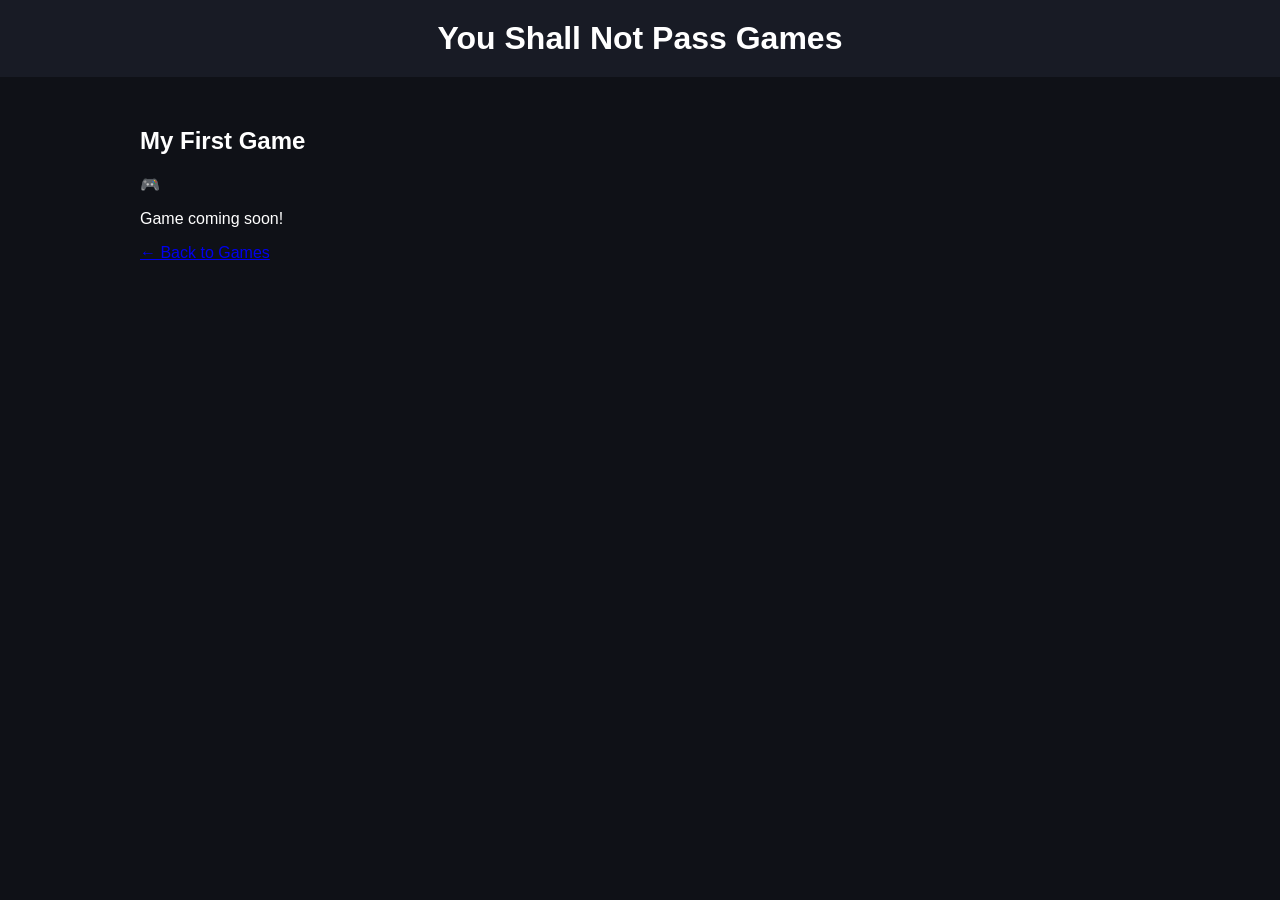
==== game1.html @ ca1f3576 "Rename My First Game to game1.html" ====
<!DOCTYPE html>
<html>

<head>
    <title>My First Game - You Shall Not Pass Games</title>
    <link rel="stylesheet" href="style.css">
</head>

<body>

    <header>
        <h1>You Shall Not Pass Games</h1>
    </header>

    <main>

        <h2>My First Game</h2>

        <div class="game-area">
            🎮
            <p>Game coming soon!</p>
        </div>

        <a href="index.html">← Back to Games</a>

    </main>

</body>

</html>
---- style.css ----
body {
    margin: 0;
    font-family: Arial, sans-serif;
    background: #0f1117;
    color: white;
}

header {
    background: #181b25;
    padding: 20px;
    text-align: center;
}

header h1 {
    margin: 0;
    font-size: 32px;
}

main {
    max-width: 1000px;
    margin: auto;
    padding: 30px 20px;
}
.games {
    display: grid;
    grid-template-columns: repeat(3, 1fr);
    gap: 20px;
}
.game-card {
    background: #1c202b;
    border-radius: 12px;
    padding: 20px;
    margin-top: 20px;
}
.game-image {
    height: 150px;
    background: #292d3a;
    border-radius: 10px;
    display: flex;
    align-items: center;
    justify-content: center;
    font-size: 60px;
}

.game-card h3 {
    margin-bottom: 5px;
}

.game-card p {
    color: #aaa;
}

.game-card button {
    background: #6c5ce7;
    color: white;
    border: none;
    padding: 10px 20px;
    border-radius: 8px;
    cursor: pointer;
    font-size: 16px;
}

.game-card button:hover {
    background: #5848c2;
}
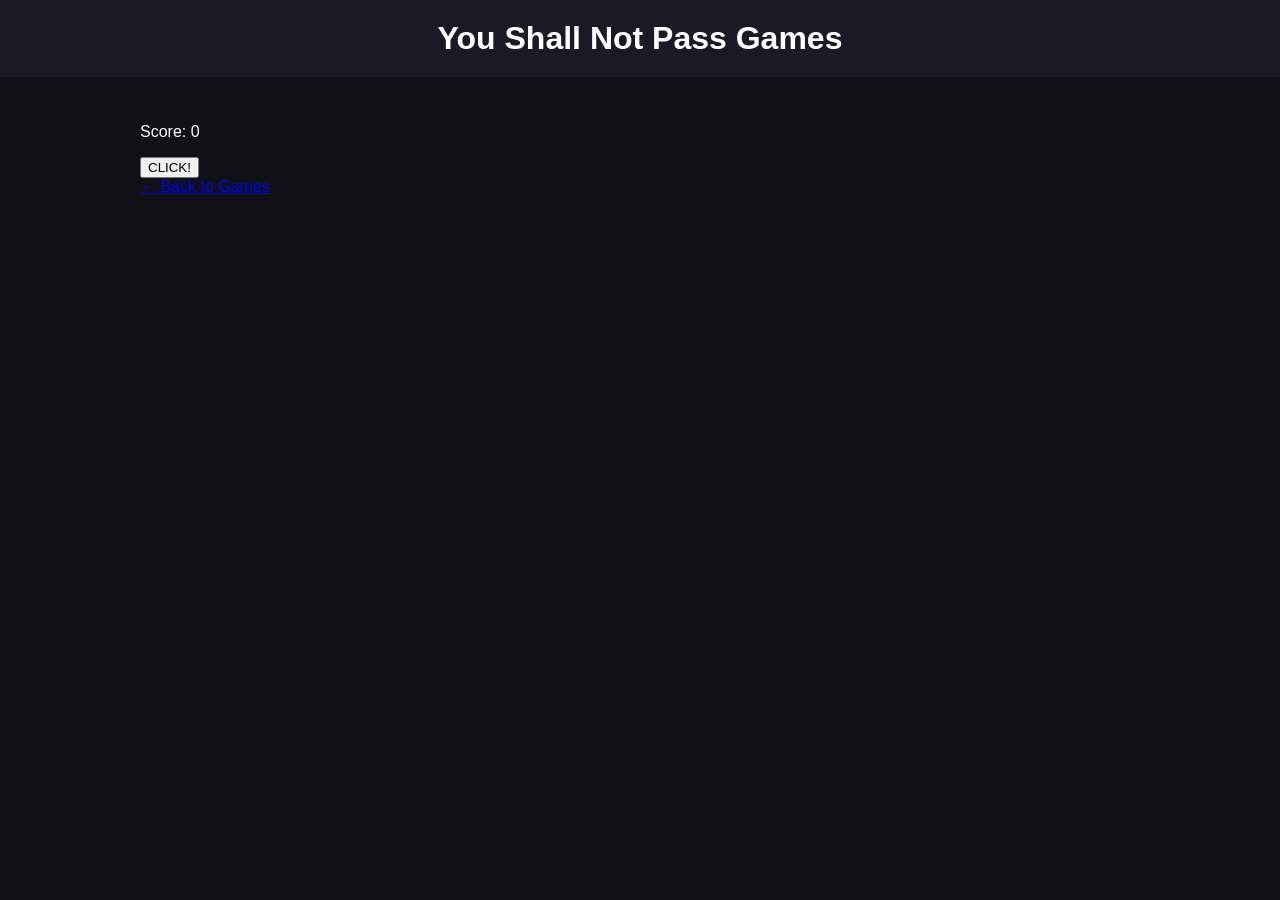
==== commit 6ace99c8: "Update game1.html" ====
--- a/game1.html
+++ b/game1.html
@@ -14,17 +14,20 @@
 
     <main>
 
-        <h2>My First Game</h2>
+<div class="game-area">
 
-        <div class="game-area">
-            🎮
-            <p>Game coming soon!</p>
-        </div>
+    <p>Score: <span id="score">0</span></p>
+
+    <button onclick="addPoint()">CLICK!</button>
+
+</div>
 
         <a href="index.html">← Back to Games</a>
 
     </main>
 
+    <script src="script.js"></script>
+
 </body>
 
 </html>
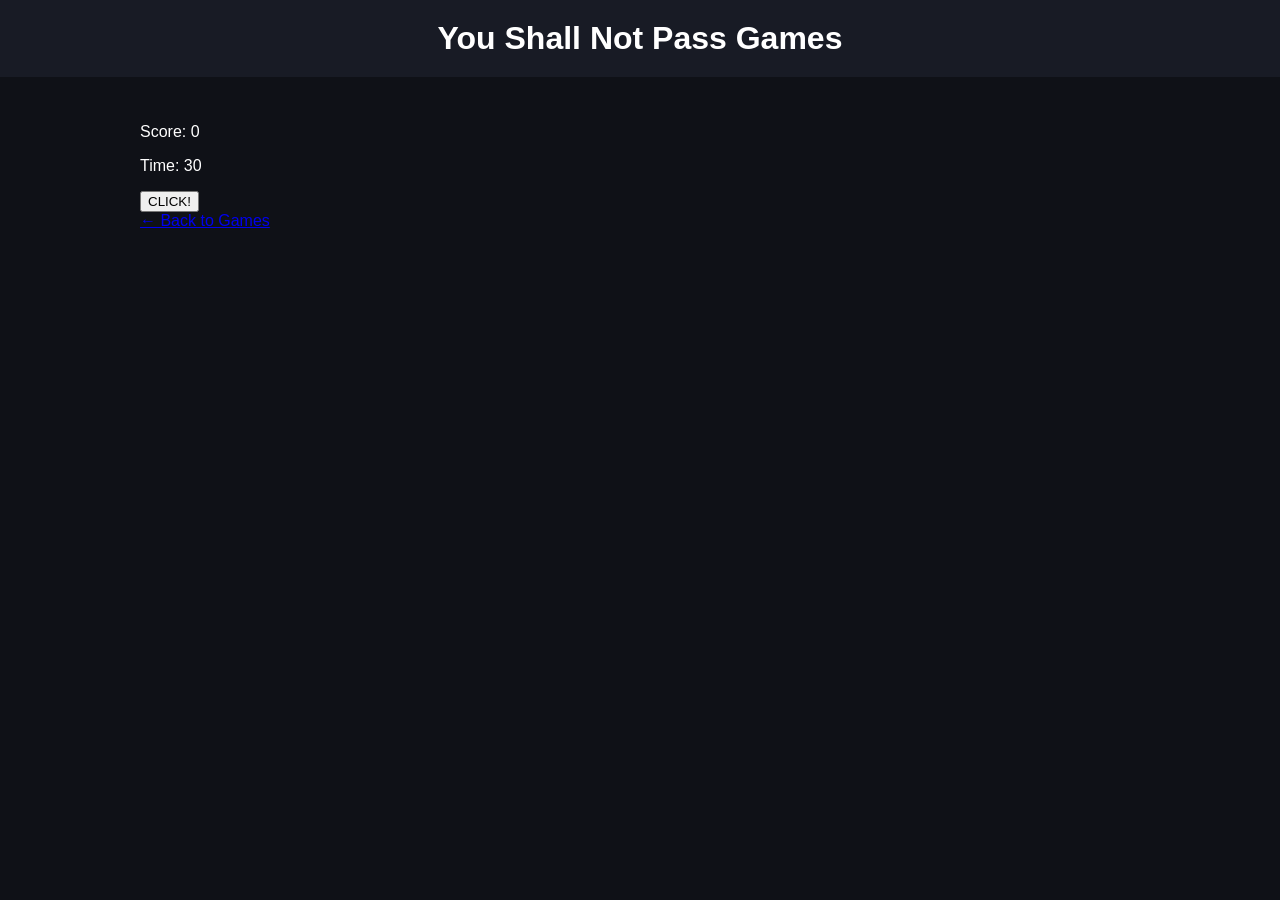
==== commit 8d984a54: "Update game1.html" ====
--- a/game1.html
+++ b/game1.html
@@ -18,6 +18,8 @@
 
     <p>Score: <span id="score">0</span></p>
 
+    <p>Time: <span id="timer">30</span></p>
+
     <button onclick="addPoint()">CLICK!</button>
 
 </div>
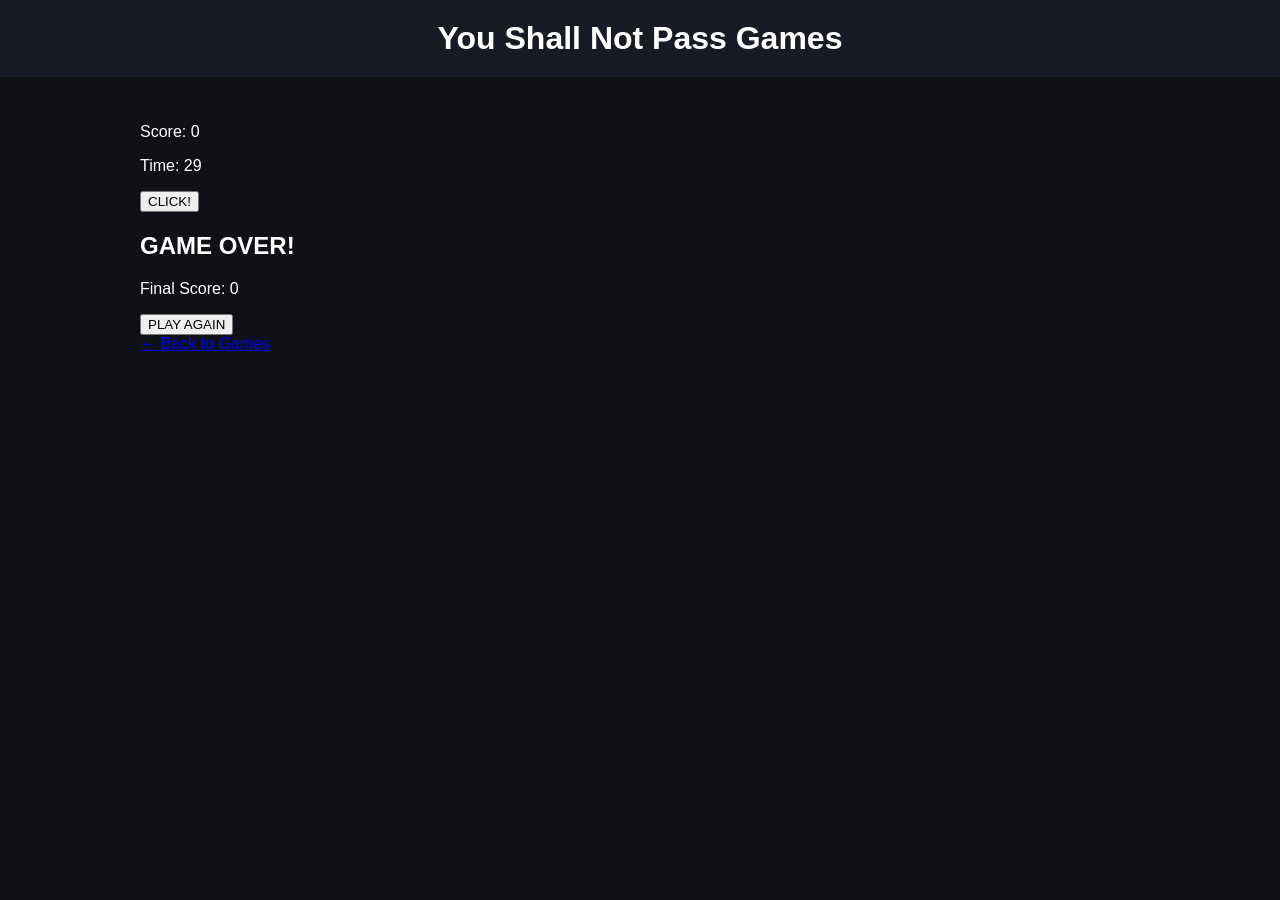
==== commit 816158b3: "Update game1.html" ====
--- a/game1.html
+++ b/game1.html
@@ -22,6 +22,11 @@
 
     <button onclick="addPoint()">CLICK!</button>
 
+    <div id="game-over">
+    <h2>GAME OVER!</h2>
+    <p>Final Score: <span id="final-score">0</span></p>
+    <button onclick="restartGame()">PLAY AGAIN</button>
+</div>
 </div>
 
         <a href="index.html">← Back to Games</a>
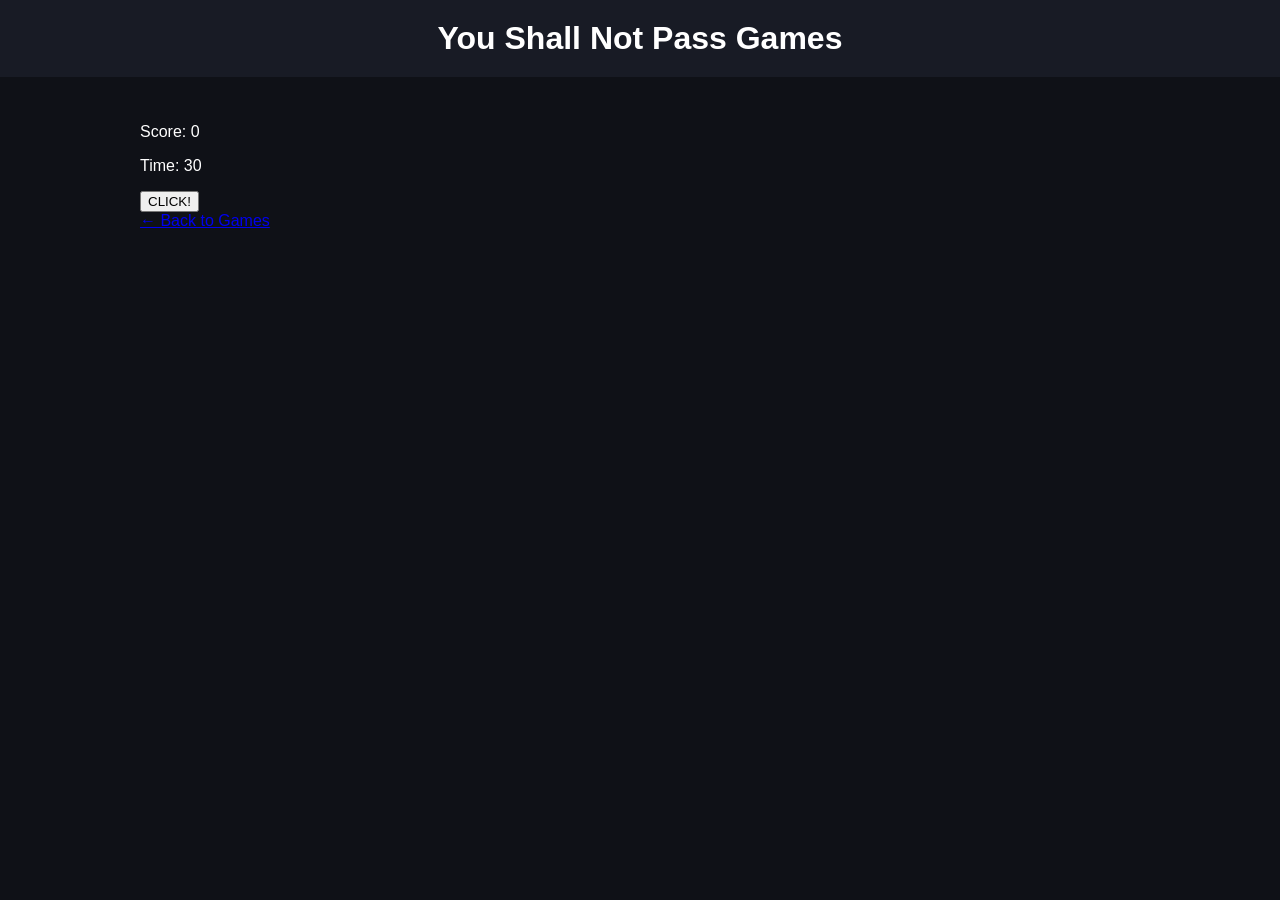
==== commit dfd9d9c4: "Update game1.html" ====
--- a/game1.html
+++ b/game1.html
@@ -33,7 +33,7 @@
 
     </main>
 
-    <script src="script.js"></script>
+    <script src="script.html"></script>
 
 </body>
 
--- a/style.css
+++ b/style.css
@@ -63,3 +63,6 @@
 .game-card button:hover {
     background: #5848c2;
 }
+#game-over {
+    display: none;
+}
